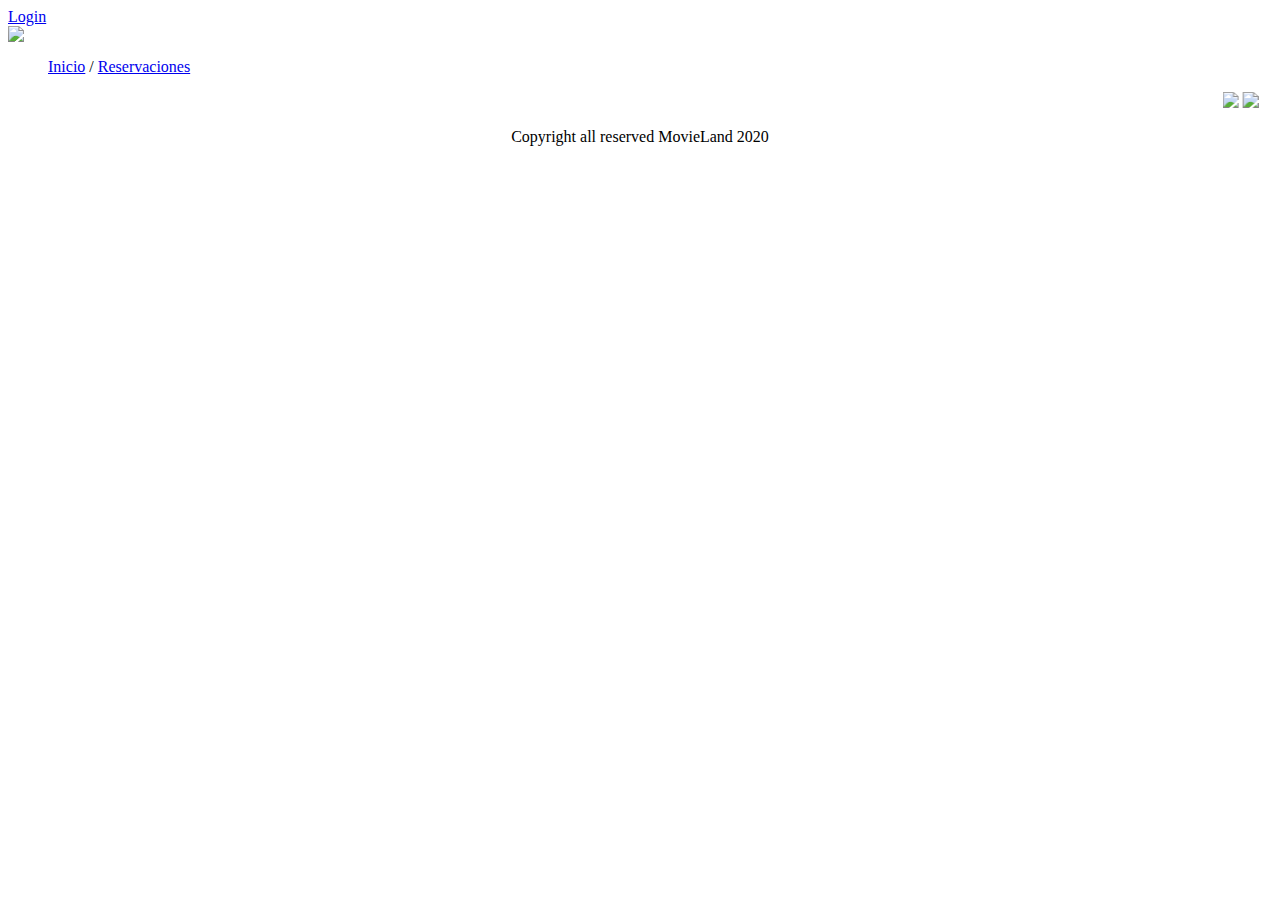
==== Index.html @ 7ccfcd8d "Update and rename index.html to Index.html" ====
<html>
<head>
	<link rel="stylesheet" type="text/css" href="https://github.com/favelasquez/ejemplo/blob/master/Estilos/estilos.css">
	<title> Inicio</title>
</head>
<body>
	
	<div id="principal">
		<div  id="loginpop">
                             <a href="login.html"> Login </a>
		       </div>
		<div id="menu">
			
		
			<img id="logo" src="images/logo.jpg"> 
		<ul>
		<a href="index.html">Inicio</a>
		/
		<a href="contactenos.html">Reservaciones</a>

			
	</ul>
		
		
	</div>
	
		

<div class="slider">

	<marquee margin-top:8px;>

		<img src="images/cartelera.jpg"> 
		<img src="images/cartelera2.jpg"> 
	</marquee>

</div>



<div id="piedepagina">
 <p align="center">
Copyright all reserved MovieLand 2020</p>
</div>						
</div>


</body>
</html>
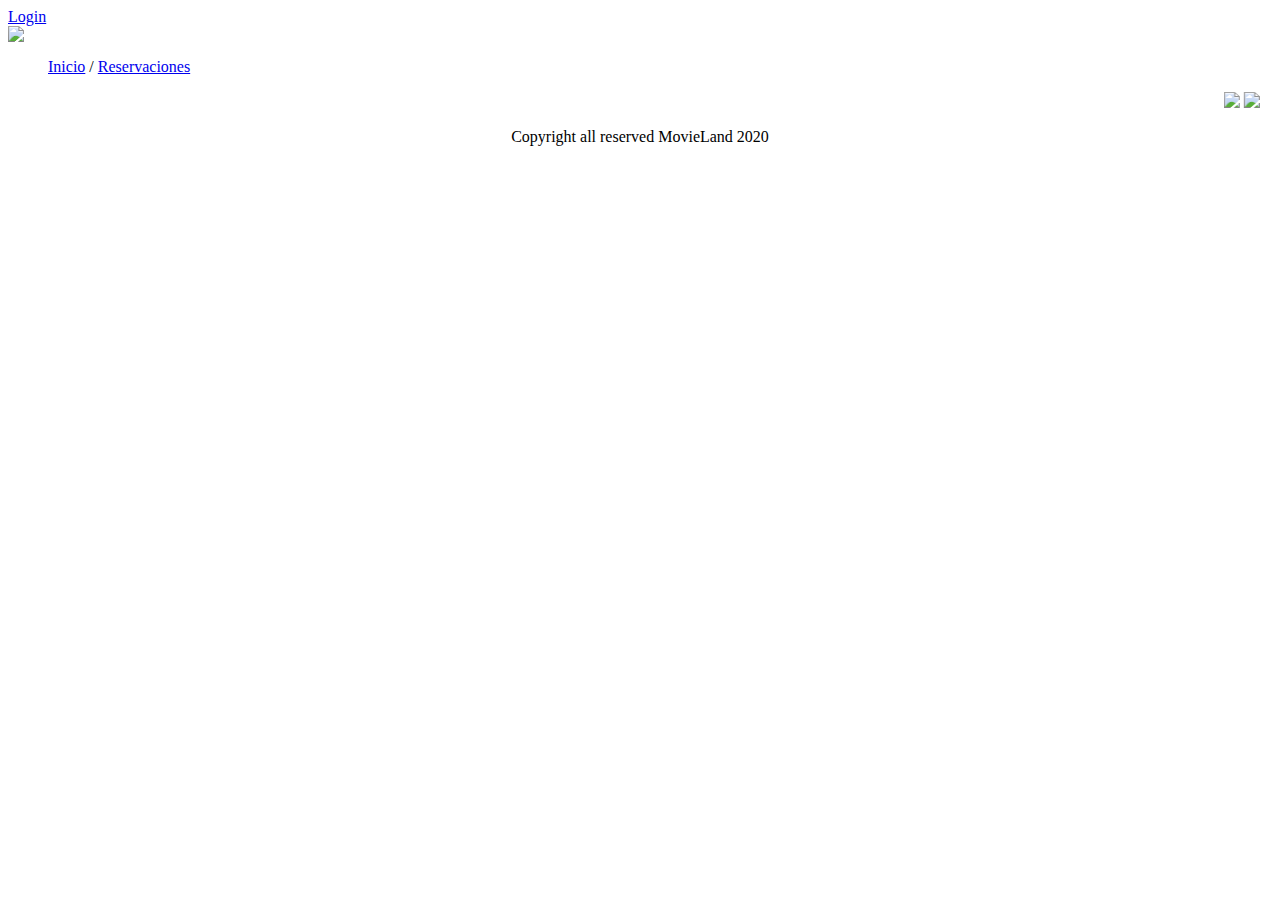
==== commit ddcacdf2: "Update Index.html" ====
--- a/Index.html
+++ b/Index.html
@@ -1,7 +1,7 @@
 
 <html>
 <head>
-	<link rel="stylesheet" type="text/css" href="https://github.com/favelasquez/ejemplo/blob/master/Estilos/estilos.css">
+	<link rel="stylesheet" type="text/css" href="github.com/favelasquez/ejemplo/blob/master/Estilos/estilos.css">
 	<title> Inicio</title>
 </head>
 <body>
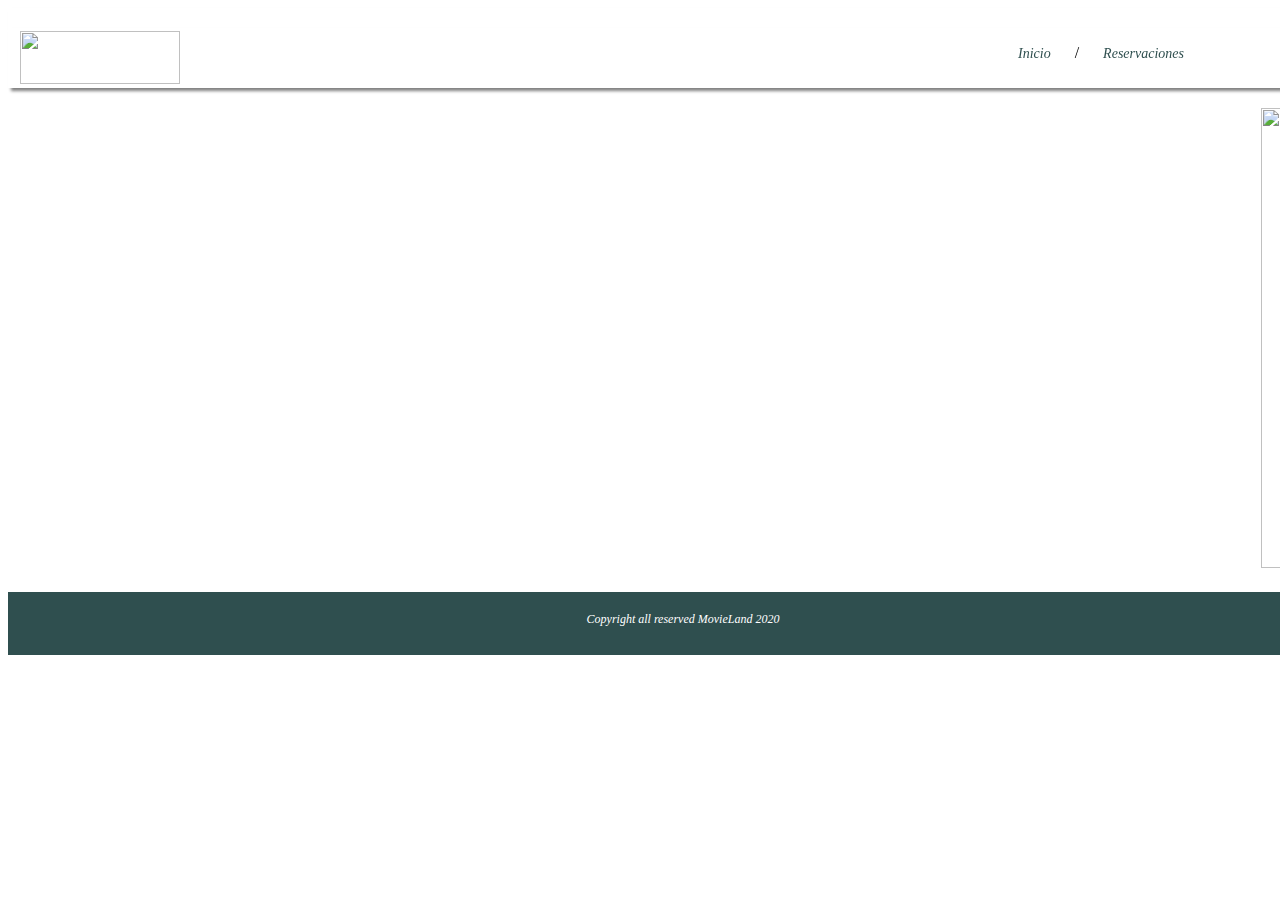
==== commit 7f1eddb3: "Update Index.html" ====
--- a/Index.html
+++ b/Index.html
@@ -1,7 +1,7 @@
 
 <html>
 <head>
-	<link rel="stylesheet" type="text/css" href="github.com/favelasquez/ejemplo/blob/master/Estilos/estilos.css">
+	<link rel="stylesheet" type="text/css" href="Estilos/estilos.css">
 	<title> Inicio</title>
 </head>
 <body>
--- a/Estilos/estilos.css
+++ b/Estilos/estilos.css
@@ -0,0 +1,217 @@
+
+#principal{
+	width: 1300px;
+	height: 520px;
+	background-color:white;
+}
+
+
+#logo{
+	width: 160px;
+	height: 53px;
+	margin-top: 3px;
+	margin-left: 12px;
+	float: left;
+	background-color:white;
+}
+
+#loginpop{
+	width: 100%;
+	height: 20px;
+    box-shadow: 3px 3px 3px grey;
+    position: fixed;
+    background-color:white;
+
+}
+#loginpop a{
+	color: darkslategray;
+	margin-left: 1290px;
+
+}
+
+a{
+	font-family: Century Gothic;
+	font-style:italic;
+	font-size: 14px;
+	margin: 20px;
+	text-decoration: none;
+	color: darkslategray;
+}
+p{
+ 	font-family: Century Gothic;
+	font-style:italic;
+	font-size: 12px;
+	margin: 20px auto;
+	color: white;	
+}
+
+a:hover{
+	 background-color: grey;
+}
+ul{
+	margin-left: 950px;
+    
+}
+
+
+#menu{
+    width: 100%;
+	height: 60px;
+    box-shadow: 3px 3px 3px grey;
+    position: fixed;
+    background-color: white;
+    margin-top: 20px;;
+}
+
+
+#piedepagina{
+	width: 1350;
+	height: 63px;
+	float: left;
+	background-color: darkslategray;
+}
+
+.formlogin{
+	
+	width: 400px;
+	height: 270px;
+    margin: 20px auto;
+	background-color: whitesmoke;
+	margin-bottom: 200px;
+	margin-top: 120px;
+	
+}
+.formlogin p{
+	font-family: Century Gothic;
+	font-style:italic;
+	font-size: 20px;
+	margin-left: 10px;
+	color: black;
+	padding-top: 10px;
+
+}
+
+.contacto{
+	
+	width: 500px;
+	height: 480px;
+	padding-top: 70px;
+    margin: 20px auto;
+	background-color: white;
+	
+}
+
+ .contacto  p{
+    font-family: Century Gothic;
+	font-style:italic;
+	font-size: 12px;
+	color: black;
+	padding-top: 40px;
+	
+}
+
+.slider{
+	width: 1300px;
+	height: 484px;
+	padding-top: 100px;
+}
+
+.slider img{
+
+width: 1000px ;
+height: 460px;
+
+
+}
+
+
+#correo , #correorequerido{
+    width: 190px;
+    font-family: Century Gothic;
+	font-style:italic;
+	font-size: 12px;
+	float: left;
+}
+
+#mensaje{
+    width: 400px;
+    font-family: Century Gothic;
+	font-style:italic;
+	font-size: 12px;	
+}
+
+
+#name{
+	width: 190px;
+	float: left;
+	font-family: Century Gothic;
+	font-style:italic;
+	font-size: 12px;
+  
+}
+
+#apellidos{
+	width: 200px;
+	float: right;
+	font-family: Century Gothic;
+	font-style:italic;
+	font-size: 12px;
+}
+
+#telefono , #numerorequerido{
+	width: 200px;
+	float: left;
+	font-family: Century Gothic;
+	font-style:italic;
+	font-size: 12px;
+	float: right;
+  
+}
+
+#direccion{
+	width: 200px;
+	float: right;
+	font-family: Century Gothic;
+	font-style:italic;
+	font-size: 12px;
+}
+[type=text] , [type=tel] , [type=email], [type=password]{
+  display: block;
+  margin: 0 auto;
+  width: 80%;
+  border: 0;
+  border-bottom: 1px solid rgba(0,0,0,.2);
+  height: 45px;
+  line-height: 45px;  
+  margin-bottom: 20px;
+  font-size: 1em;
+  color: rgba(0,0,0,.4);
+}
+
+[type=submit], [type=button] {
+  width: 50%;
+  border: 0;
+  background-color: darkslategray;
+  border-radius: 7px;
+  height: 50px;
+  color: white;
+  font-size: 1em;
+  margin-left: 23%;
+
+}
+
+
+textarea{
+  display: block;
+  margin: 0 auto;
+  width: 100%;
+  border: 0;
+  border-bottom: 1px solid rgba(0,0,0,.2);
+  height: 70px;
+  margin-top: 60px;
+  font-size: 10px;
+  color: rgba(0,0,0,.4);
+}
+
+
+
